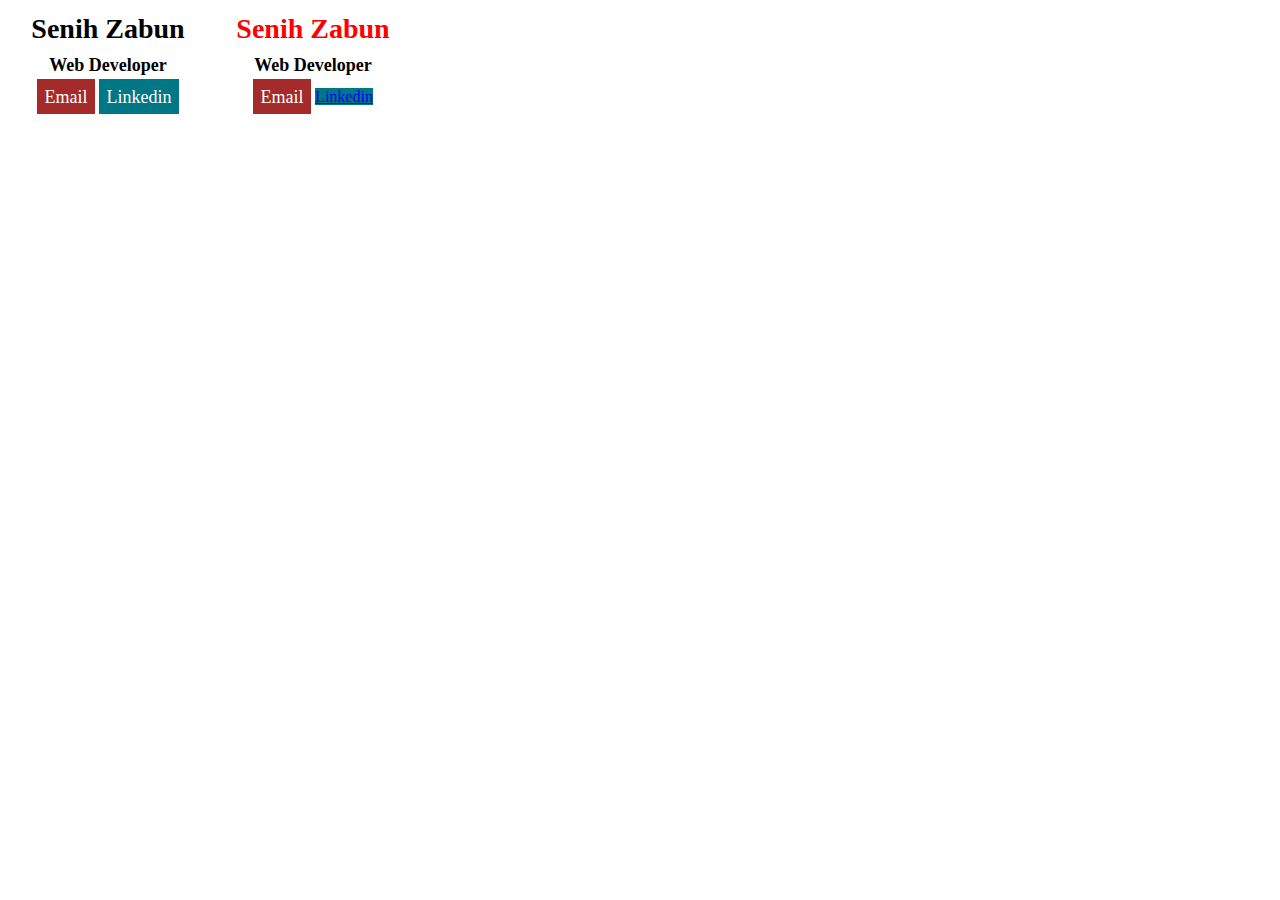
==== bem.html @ 52275e72 "bem.html" ====
<!DOCTYPE html>
<html lang="en">

<head>
    <meta charset="UTF-8">
    <meta name="viewport" content="width=device-width, initial-scale=1.0">
    <title>BEM Naming for CSS</title>
    <style>
        * {
            box-sizing: border-box;
        }

        .container {
            display: flex;
            gap: 5px;

        }

        .profile-card {
            display: flex;
            flex-direction: column;
            justify-content: center;
            align-items: center;
        }

        .profile-card__img {
            width: 200px;
        }

        .profile-card__heading {
            font-size: 28px;
            margin: 5px 0 5px 0;
        }

        .profile-card__heading--red {
            color: red;
        }

        .profile-card__job-title {
            font-size: 18px;
            margin: 5px 0 5px 0;
        }

        .profile-card__link-container {
            margin-top: 5px;
        }

        .profile-card__link {
            font-size: 18px;
            color: white;
            text-decoration: none;
            background-color: brown;
            padding: 7.5px;
            cursor: pointer;
        }

        .profile-card__link--linkedin {
            background-color: #007785;
        }
    </style>
</head>

<body>
    <div class="container">
        <!-- Profile-Card-->
        <div class="profile-card">
            <img src="../pexels-liane-cumming-15045316.jpg" alt="" class="profile-card__img">
            <h1 class="profile-card__heading">Senih Zabun</h1>
            <h2 class="profile-card__job-title">Web Developer</h2>
            <div class="profile-card__link-container">
                <a href="#" class="profile-card__link">Email</a>
                <a href="#" class="profile-card__link profile-card__link--linkedin">Linkedin</a>
            </div>
        </div>
        <!-- Profile-Card-->
        <div class="profile-card">
            <img src="../pexels-liane-cumming-15045316.jpg" alt="" class="profile-card__img">
            <h1 class="profile-card__heading profile-card__heading--red">Senih Zabun</h1>
            <h2 class="profile-card__job-title">Web Developer</h2>
            <div class="profile-card__link-container">
                <a href="#" class="profile-card__link">Email</a>
                <a href="#" class="profile-card__link--linkedin">Linkedin</a>
            </div>

        </div>

</body>

</html>
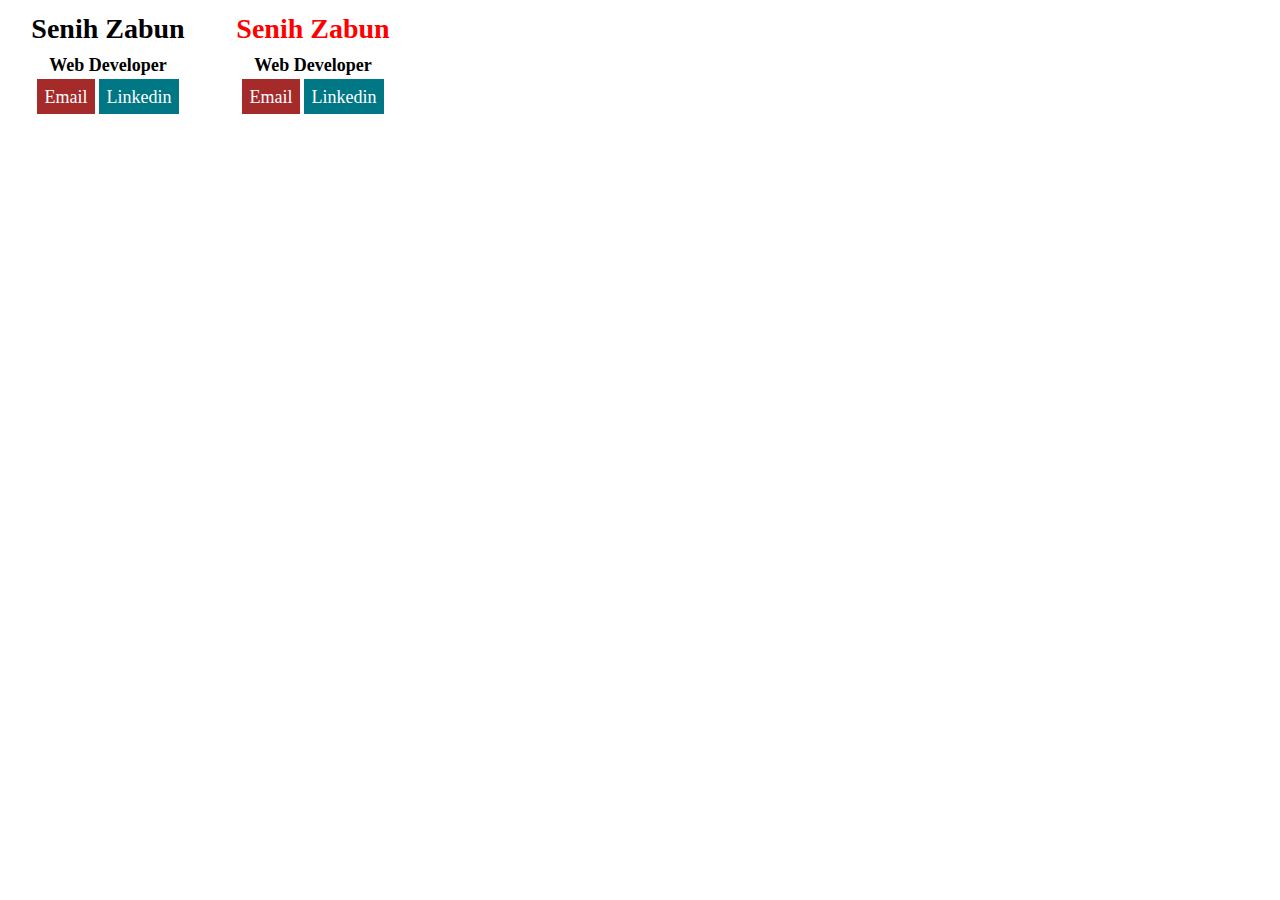
==== commit c968aad7: "Changes" ====
--- a/bem.html
+++ b/bem.html
@@ -78,8 +78,8 @@
             <h1 class="profile-card__heading profile-card__heading--red">Senih Zabun</h1>
             <h2 class="profile-card__job-title">Web Developer</h2>
             <div class="profile-card__link-container">
-                <a href="#" class="profile-card__link">Email</a>
-                <a href="#" class="profile-card__link--linkedin">Linkedin</a>
+                <a href="#" target="_blank"  class="profile-card__link">Email</a>
+                <a href="#" class=" profile-card__link profile-card__link--linkedin">Linkedin</a>
             </div>
 
         </div>
